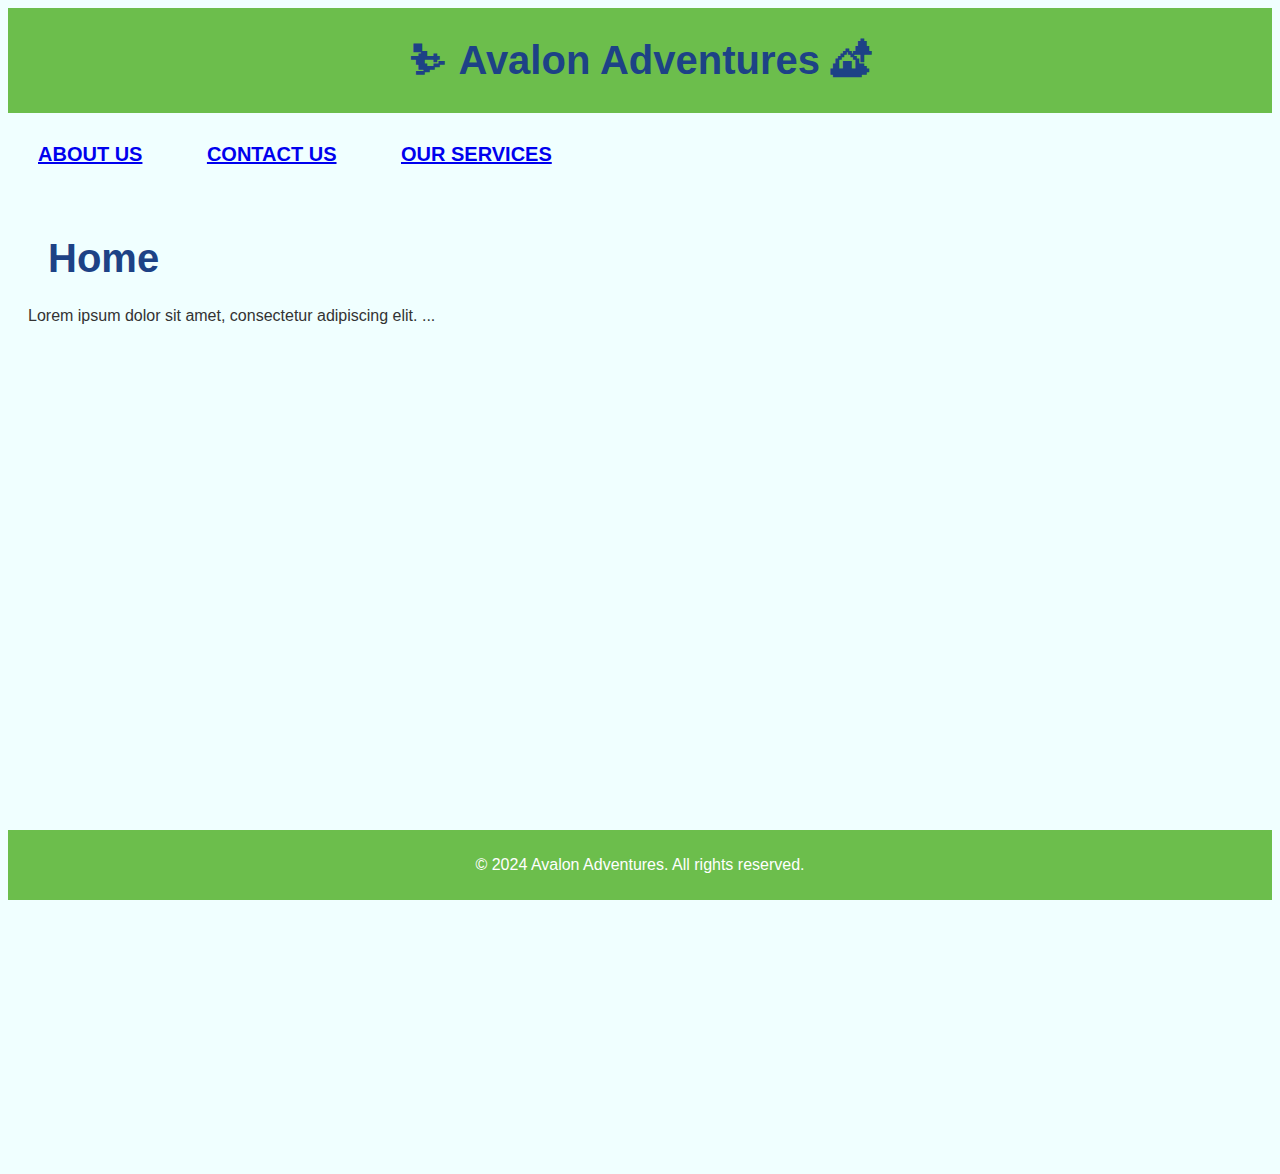
==== index.html @ 49ee8ec8 "Add files via upload" ====
<!DOCTYPE html>
<html lang="en">
<head>
    <meta charset="UTF-8">
    <meta name="viewport" content="width=device-width, initial-scale=1.0">
    <link rel="stylesheet" href="style.css">
    <title>Avalon Adventures</title>
</head>
<body>
   
   <header> <h1>⛷ Avalon Adventures 🏕 </h1> </header>
  
    <div class="page"><a href="about.html">ABOUT US</a></div> 
   <div class="page"><a href="contact.html">CONTACT US</a></div> 
   <div class="page"><a href="services.html">OUR SERVICES</a></div>  


<div class="wrapper">
    <div class="content">
        <h1>Home</h1>
        <p>Lorem ipsum dolor sit amet, consectetur adipiscing elit. ...</p>
    </div>
</div>

    <footer><p>&copy; 2024 Avalon Adventures. All rights reserved.</p></footer>




</body>
</html>
---- style.css ----
/* styles.css */

header {
    background-color: #6cbe4c;
    color: #fff;
    padding: 10px;
    text-align: center;
}

body {
    font-family: Arial, sans-serif;
    background-color:azure;
    color: #333;
}

h1 {
    color:#1d4286;
    margin: 10px;
    padding: 10px;
    font-size: 40px;
    font-family: Tahoma, sans-serif;
}

.container {
    width: 80%;
    margin: 0 auto;
}

.page {
        margin: 20px;
        padding: 10px;
        color: #0e1517;
        font-family: Tahoma, sans-serif;
        font-weight: bold;
        font-size: 20px;
        display: inline-block;
       
}

section {
    max-width: 800px;
    margin: 20px auto;
    padding: 20px;
}

.wrapper {
    min-height: 100vh; /* Set minimum height to full height of the viewport */
    display: flex;
    flex-direction: column;
}

.content {
    flex: 1; /* Allow the content to grow and take up remaining space */
    padding: 20px;
}

footer {
    background-color: #6cbe4c;
    color: #fff;
    text-align: center;
    padding: 10px;
    position: sticky;
    bottom: 0%;
}
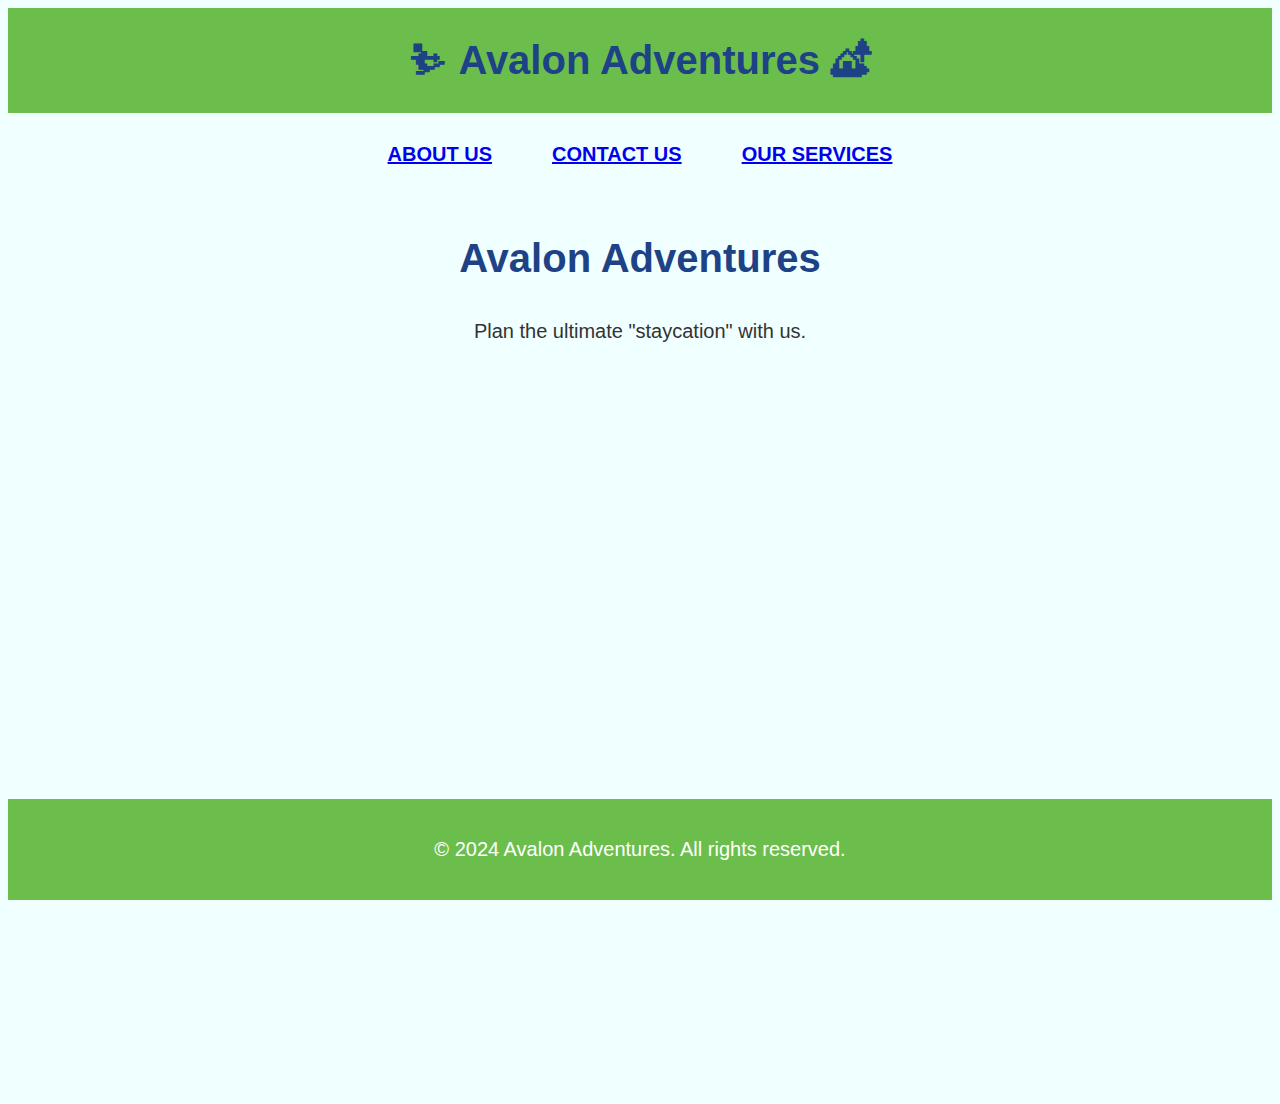
==== commit 5e3c9610: "Add files via upload" ====
--- a/index.html
+++ b/index.html
@@ -4,22 +4,22 @@
     <meta charset="UTF-8">
     <meta name="viewport" content="width=device-width, initial-scale=1.0">
     <link rel="stylesheet" href="style.css">
+    <link rel="stylesheet" href="https://fonts.googleapis.com/css2?family=Material+Symbols+Outlined:opsz,wght,FILL,GRAD@20..48,100..700,0..1,-50..200" />
     <title>Avalon Adventures</title>
 </head>
 <body>
    
    <header> <h1>⛷ Avalon Adventures 🏕 </h1> </header>
   
-    <div class="page"><a href="about.html">ABOUT US</a></div> 
+   <div class="pages"><div class="page"><a href="about.html">ABOUT US</a></div> 
    <div class="page"><a href="contact.html">CONTACT US</a></div> 
-   <div class="page"><a href="services.html">OUR SERVICES</a></div>  
+   <div class="page"><a href="services.html">OUR SERVICES</a></div> </div>  
 
 
 <div class="wrapper">
     <div class="content">
-        <h1>Home</h1>
-        <p>Lorem ipsum dolor sit amet, consectetur adipiscing elit. ...</p>
-    </div>
+        <h1>Avalon Adventures</h1>
+        <p>Plan the ultimate "staycation" with us.</p>
 </div>
 
     <footer><p>&copy; 2024 Avalon Adventures. All rights reserved.</p></footer>
--- a/style.css
+++ b/style.css
@@ -1,4 +1,3 @@
-/* styles.css */
 
 header {
     background-color: #6cbe4c;
@@ -8,7 +7,7 @@
 }
 
 body {
-    font-family: Arial, sans-serif;
+    font-family: Tahoma, sans-serif;
     background-color:azure;
     color: #333;
 }
@@ -19,7 +18,23 @@
     padding: 10px;
     font-size: 40px;
     font-family: Tahoma, sans-serif;
+    display: flex;
+    justify-content: center;
 }
+
+p {
+    display: flex;
+    justify-content: center;
+    font-size: 20px;
+    padding: 9px;
+    text-align: center;
+}
+
+h2 {
+    margin: 10px;
+    padding-top: 6px;
+}
+
 
 .container {
     width: 80%;
@@ -33,9 +48,18 @@
         font-family: Tahoma, sans-serif;
         font-weight: bold;
         font-size: 20px;
-        display: inline-block;
+        display: flex;
+        justify-content: center;
+        text-align: center;
        
 }
+
+.pages {
+     display: flex;
+     justify-content: center;
+     text-align: center;
+}
+
 
 section {
     max-width: 800px;
@@ -44,13 +68,13 @@
 }
 
 .wrapper {
-    min-height: 100vh; /* Set minimum height to full height of the viewport */
+    min-height: 100vh; 
     display: flex;
     flex-direction: column;
 }
 
 .content {
-    flex: 1; /* Allow the content to grow and take up remaining space */
+    flex: 1;
     padding: 20px;
 }
 
@@ -63,3 +87,46 @@
     bottom: 0%;
 }
 
+.email {
+    display: flex;
+    justify-content: center;
+    padding-top: 10px;
+  }
+
+  .phone {
+    display: flex;
+    justify-content: center;
+    padding-top: 10px;
+  }
+
+  .skiing {
+    text-align: center;
+    padding-top: 10px;
+    margin: 10px;
+  }
+
+  .camping {
+    text-align: center;
+    padding-top: 10px;
+    margin: 10px;
+  }
+
+  .rv {
+    text-align: center;
+    padding-top: 10px;
+    margin: 10px;
+  }
+
+  .hiking {
+    text-align: center;
+    padding-top: 10px;
+    margin: 10px;
+  }
+
+  .serviceslist {
+ 
+  display: flex;
+  justify-content: center;
+
+
+  }